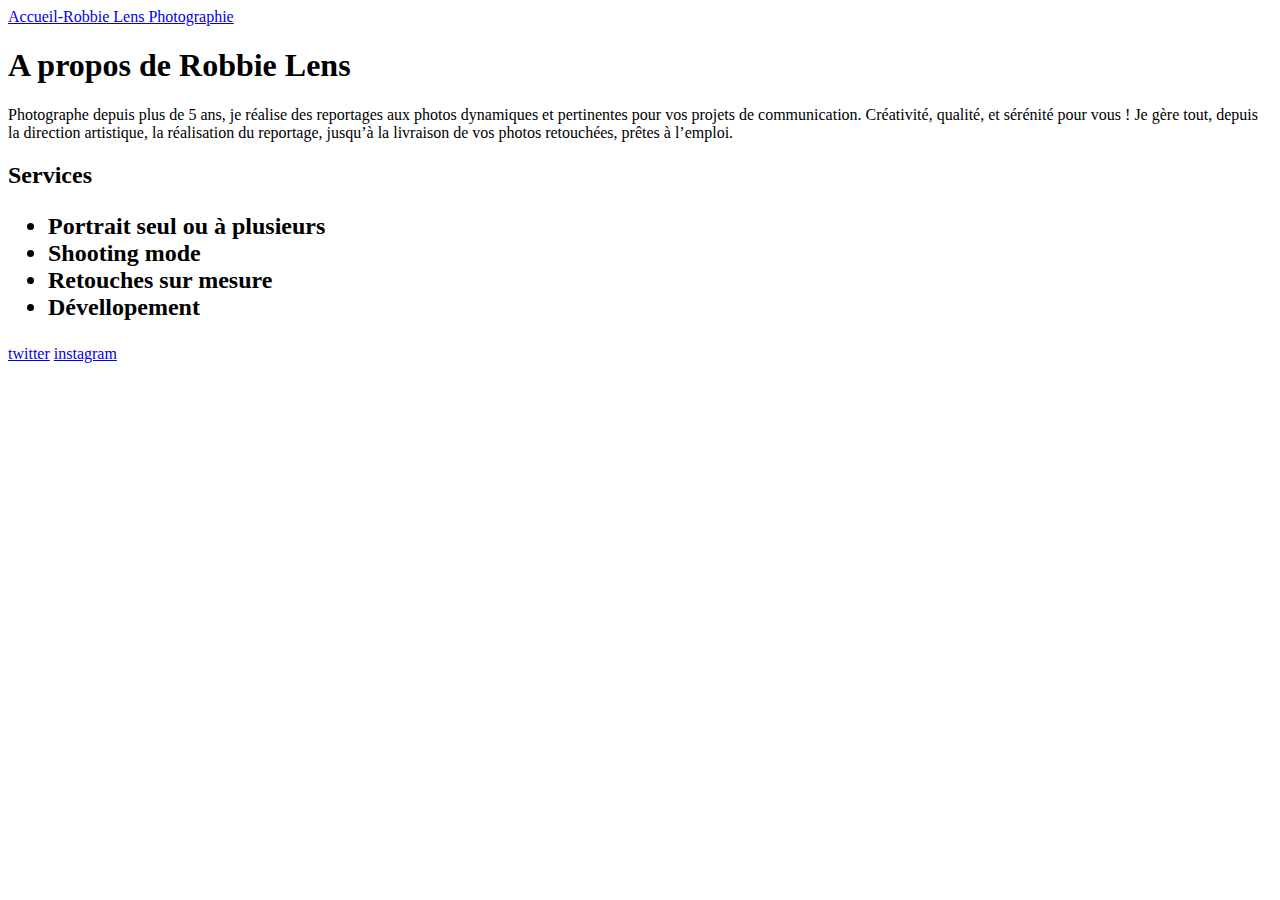
==== dossier-demo/a-propos.html @ 7b6b4052 "Ajout des fichier" ====
<!DOCTYPE html>
<html lang="fr">
<head>
    <meta charset="UTF-8">
    <meta name="viewport" content="width=device-width, initial-scale=1.0">
    <title>Accueil - Robbie Lens Photograohie</title>
</head>
<body>
    
    <header>
        <a href="../index.html" target="_blank">Accueil-Robbie Lens Photographie</a>
    </header>

    <section>
        <h1> A propos de Robbie Lens</h1>
    <!--excercice du soir-->
    <p>Photographe depuis plus de 5 ans, je réalise des reportages aux photos dynamiques et pertinentes pour vos projets de communication. Créativité, qualité, et sérénité pour vous ! Je gère tout, depuis la direction artistique, la réalisation du reportage, jusqu’à la livraison de vos photos retouchées, prêtes à l’emploi. </p>
    <h2> Services
        <ul>
            <li>Portrait seul ou à plusieurs</li>
            <li>Shooting mode</li>
            <li>Retouches sur mesure</li>
            <li>Dévellopement</li>
        </ul>
    </h2>
    </section>

    <footer>
        <a href="https://twitter.com" target="_blank">twitter</a>
        <a href="https://instagram.com" target="_blank">instagram</a>
    </footer>

</body>
</html>
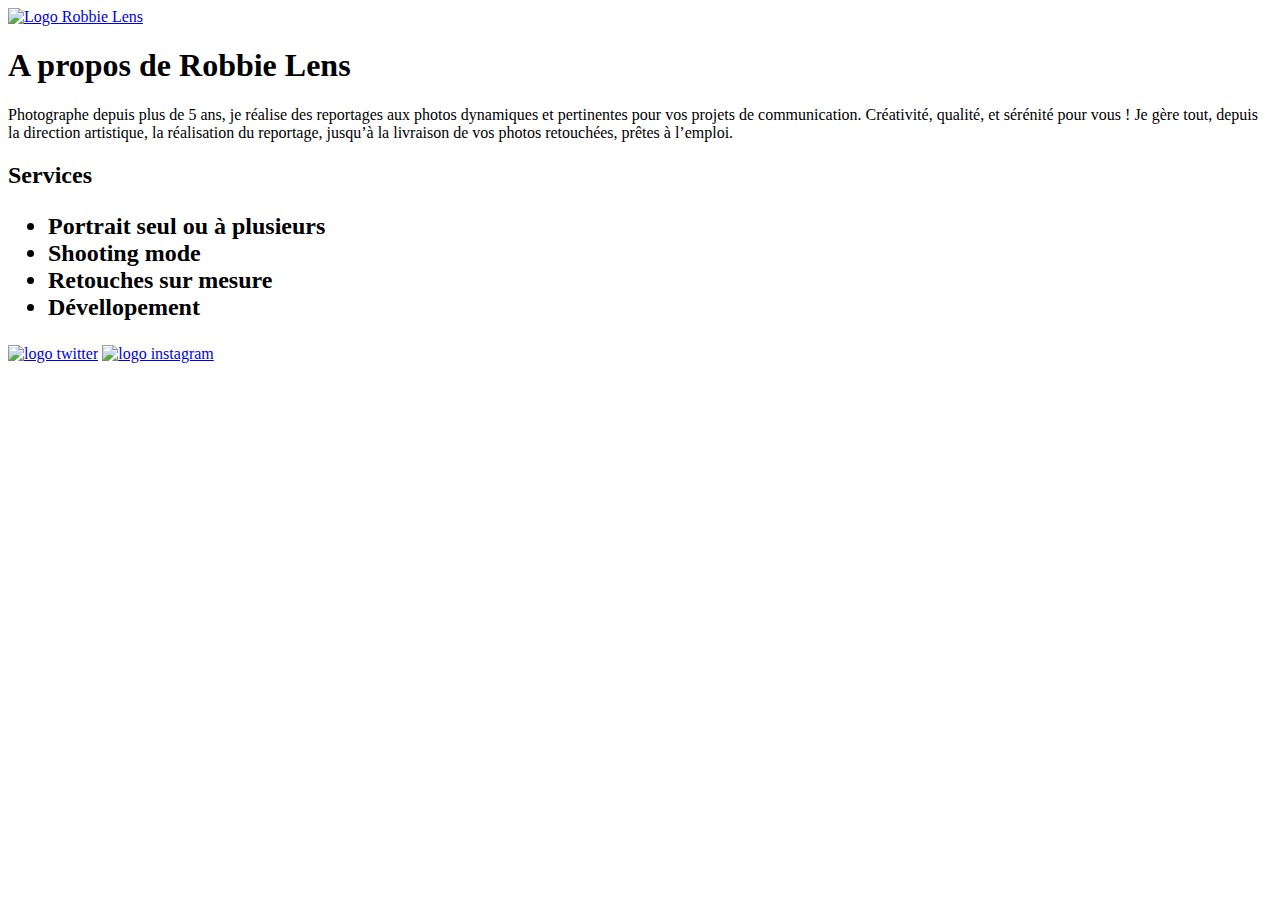
==== commit 1b9ed8ef: "ajout des premier éléments css" ====
--- a/dossier-demo/a-propos.html
+++ b/dossier-demo/a-propos.html
@@ -3,12 +3,12 @@
 <head>
     <meta charset="UTF-8">
     <meta name="viewport" content="width=device-width, initial-scale=1.0">
-    <title>Accueil - Robbie Lens Photograohie</title>
+    <title>A-Propos de Robbie Lens Photograohie</title>
 </head>
 <body>
     
     <header>
-        <a href="../index.html" target="_blank">Accueil-Robbie Lens Photographie</a>
+        <a href="../index.html" target="_blank"> <img src="../pictures/logo.png" alt="Logo Robbie Lens" title="Page d'Accueil"> </a>
     </header>
 
     <section>
@@ -26,8 +26,8 @@
     </section>
 
     <footer>
-        <a href="https://twitter.com" target="_blank">twitter</a>
-        <a href="https://instagram.com" target="_blank">instagram</a>
+        <a href="https://twitter.com" target="_blank"><img src="../pictures/twitter.png" alt="logo twitter" title="Rejoignez-nous sur twitter"></a>
+        <a href="https://instagram.com" target="_blank"><img src="../pictures/instagram.png" alt="logo instagram" title="Rejoignez-nous sur instagram"></a>
     </footer>
 
 </body>
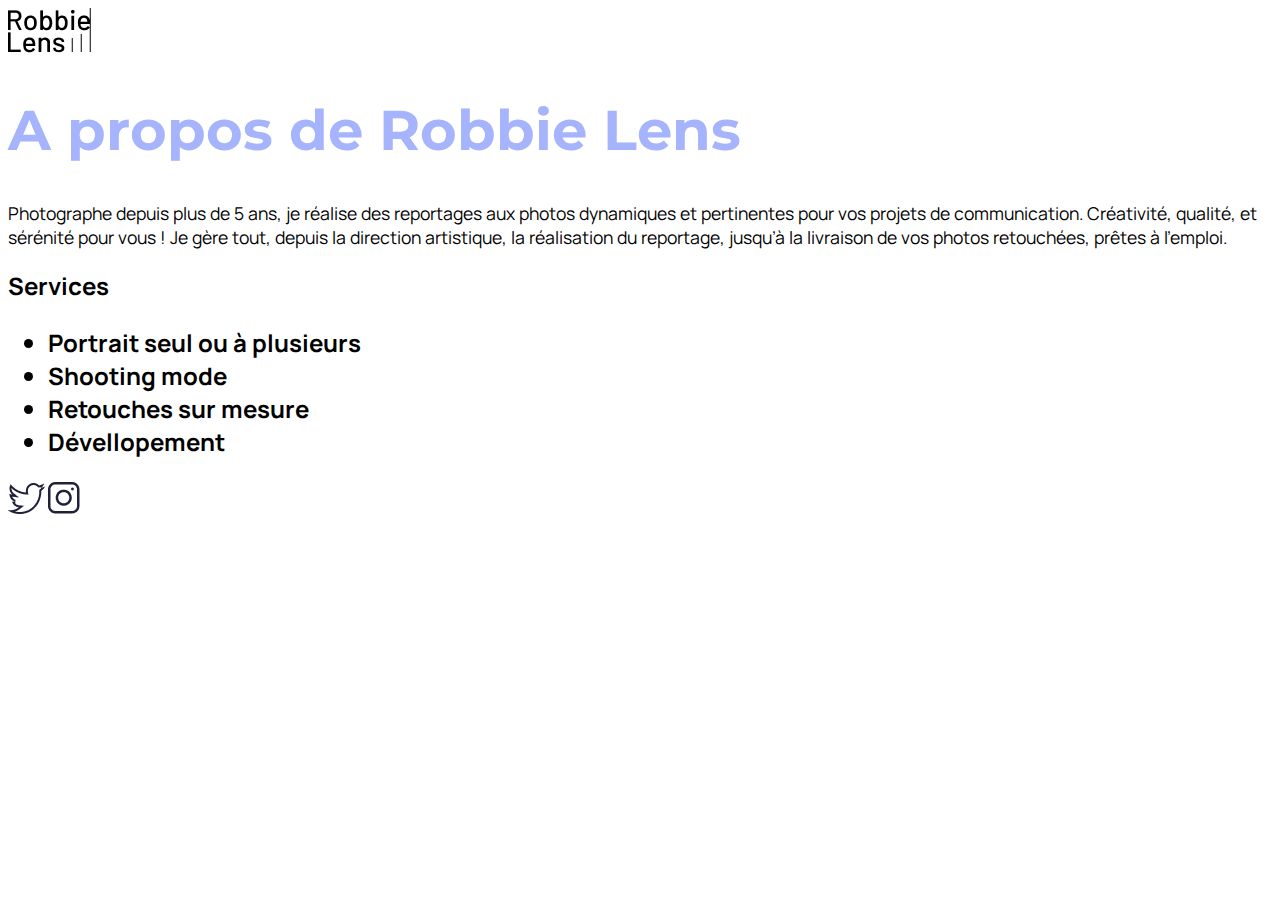
==== commit 3cb2c3c8: "Ajout mise en page CSS" ====
--- a/dossier-demo/a-propos.html
+++ b/dossier-demo/a-propos.html
@@ -3,12 +3,23 @@
 <head>
     <meta charset="UTF-8">
     <meta name="viewport" content="width=device-width, initial-scale=1.0">
+    <link href="../style.css" rel="stylesheet">
+    <link rel="preconnect" href="https://fonts.googleapis.com">
+    <link rel="preconnect" href="https://fonts.gstatic.com" crossorigin>
+    <link href="https://fonts.googleapis.com/css2?family=Montserrat:ital,wght@0,100..900;1,100..900&display=swap" rel="stylesheet">
+    <link rel="preconnect" href="https://fonts.googleapis.com">
+    <link rel="preconnect" href="https://fonts.gstatic.com" crossorigin>
+    <link href="https://fonts.googleapis.com/css2?family=Manrope:wght@200..800&family=Montserrat:ital,wght@0,100..900;1,100..900&display=swap" rel="stylesheet">
     <title>A-Propos de Robbie Lens Photograohie</title>
 </head>
 <body>
     
     <header>
+
+        <div>
         <a href="../index.html" target="_blank"> <img src="../pictures/logo.png" alt="Logo Robbie Lens" title="Page d'Accueil"> </a>
+        </div>
+    
     </header>
 
     <section>
@@ -26,8 +37,10 @@
     </section>
 
     <footer>
+        <div>
         <a href="https://twitter.com" target="_blank"><img src="../pictures/twitter.png" alt="logo twitter" title="Rejoignez-nous sur twitter"></a>
         <a href="https://instagram.com" target="_blank"><img src="../pictures/instagram.png" alt="logo instagram" title="Rejoignez-nous sur instagram"></a>
+        </div>
     </footer>
 
 </body>
--- a/style.css
+++ b/style.css
@@ -0,0 +1,44 @@
+body{
+    font-family:"Manrope",sans-serif;
+}
+
+a 
+{
+    color:black
+}
+
+.important 
+{
+    color: #a5b4fc
+}
+
+h1 
+{
+    font-size: 3.5em;
+    color: #a5b4fc;
+    font-family:"Montserrat", sans-serif;
+}
+
+p
+{
+    font-size: 1.1em;
+    font-family: "Manrope", sans-serif;
+}
+
+ul
+{
+    font-size: 1em;
+    font-family: "Manrope", sans-serif;
+}
+
+a
+{
+    text-decoration: none;
+    font-size: 1em;
+    font-family:"Manrope", sans-serif;
+}
+
+em
+{
+    font-style: normal;
+}